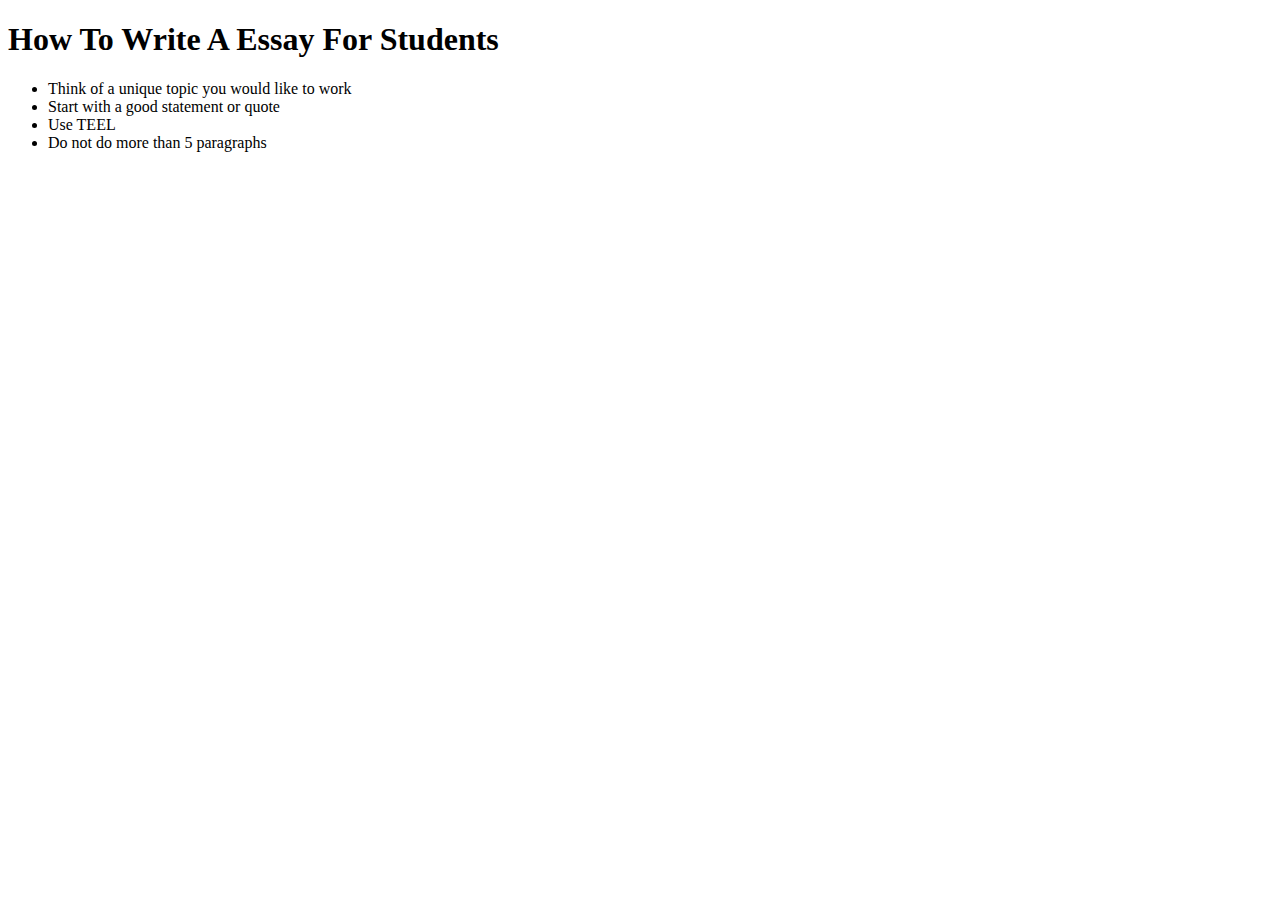
==== index.html @ c51ce835 "Add files via upload" ====
<!DOCTYPE html>
<html>

<head>
  <meta charset="utf-8">
  <meta name="viewport" content="width=device-width">
  <link rel="stylesheet" type="text/css" href="css/style.css">
  <title> How To Write A Essay For Students</title>
  <link href="style.css" rel="stylesheet" type="text/css" />
</head>
<body>
  <h1> How To Write A Essay For Students</h1>
  <ul>
    <li>Think of a unique topic you would like to work</li>
    <li>Start with a good statement or quote</li>
    <li>Use TEEL</li>
    <li>Do not do more than 5 paragraphs</li>
  </ul>
  <script src="script.js"></script>
</body>
</html>
---- style.css ----
body {
    background-color: white;
}
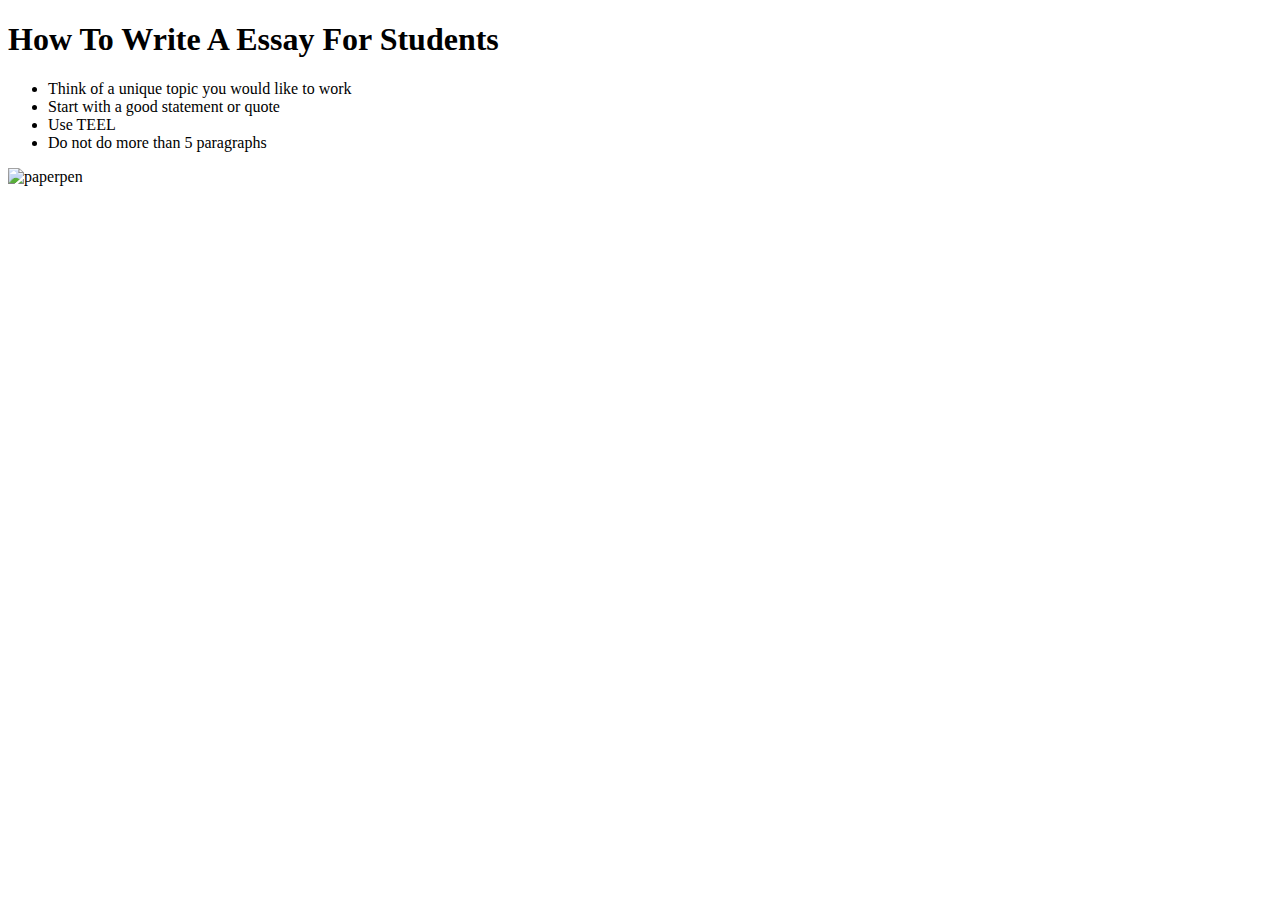
==== commit 2e5a5577: "VERSION 2.5 ADDED!!!" ====
--- a/index.html
+++ b/index.html
@@ -18,4 +18,7 @@
   </ul>
   <script src="script.js"></script>
 </body>
+<body>
+  <img src="essay.webp" alt="paperpen">
+</body>
 </html>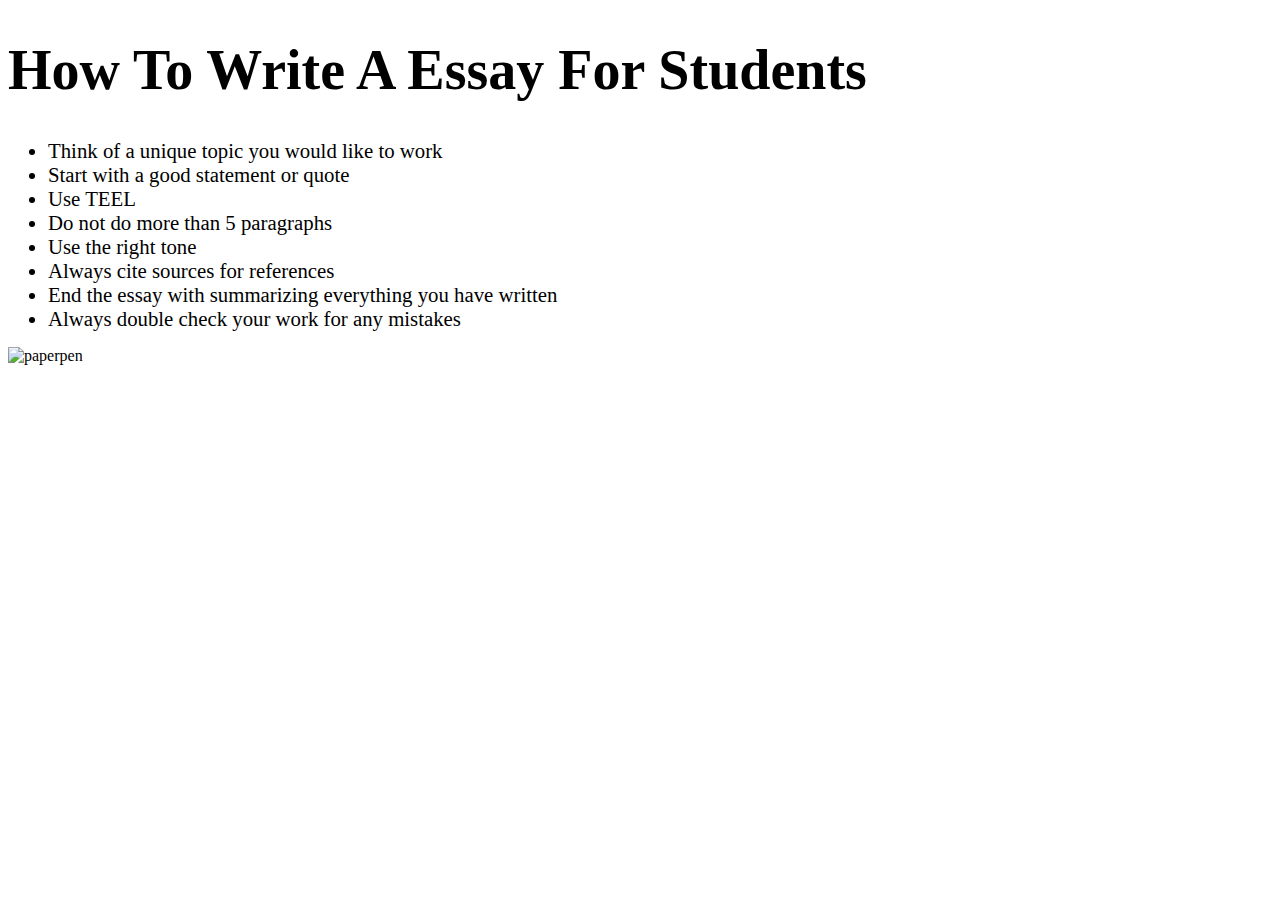
==== commit 46802f6b: "Version 2.5" ====
--- a/index.html
+++ b/index.html
@@ -15,10 +15,14 @@
     <li>Start with a good statement or quote</li>
     <li>Use TEEL</li>
     <li>Do not do more than 5 paragraphs</li>
+    <li>Use the right tone</li>
+    <li>Always cite sources for references</li>
+    <li>End the essay with summarizing everything you have written</li>
+    <li>Always double check your work for any mistakes</li>
   </ul>
   <script src="script.js"></script>
 </body>
 <body>
-  <img src="essay.webp" alt="paperpen">
+  <img src="essay.webp" alt="paperpen" width="300" height="200">
 </body>
 </html>--- a/style.css
+++ b/style.css
@@ -1,3 +1,23 @@
 body {
     background-color: white;
+}
+
+@font-face{
+  font-family: myFont;
+  src: url('Website.otf');
+}
+
+h1{
+    font-family: myFont;
+    font-size: 350%;
+}
+
+@font-face{
+  font-family: myFont2;
+  src: url('Letters\ for\ Learners.ttf');
+}
+
+li{
+    font-family: myFont2;
+    font-size: 130%;
 }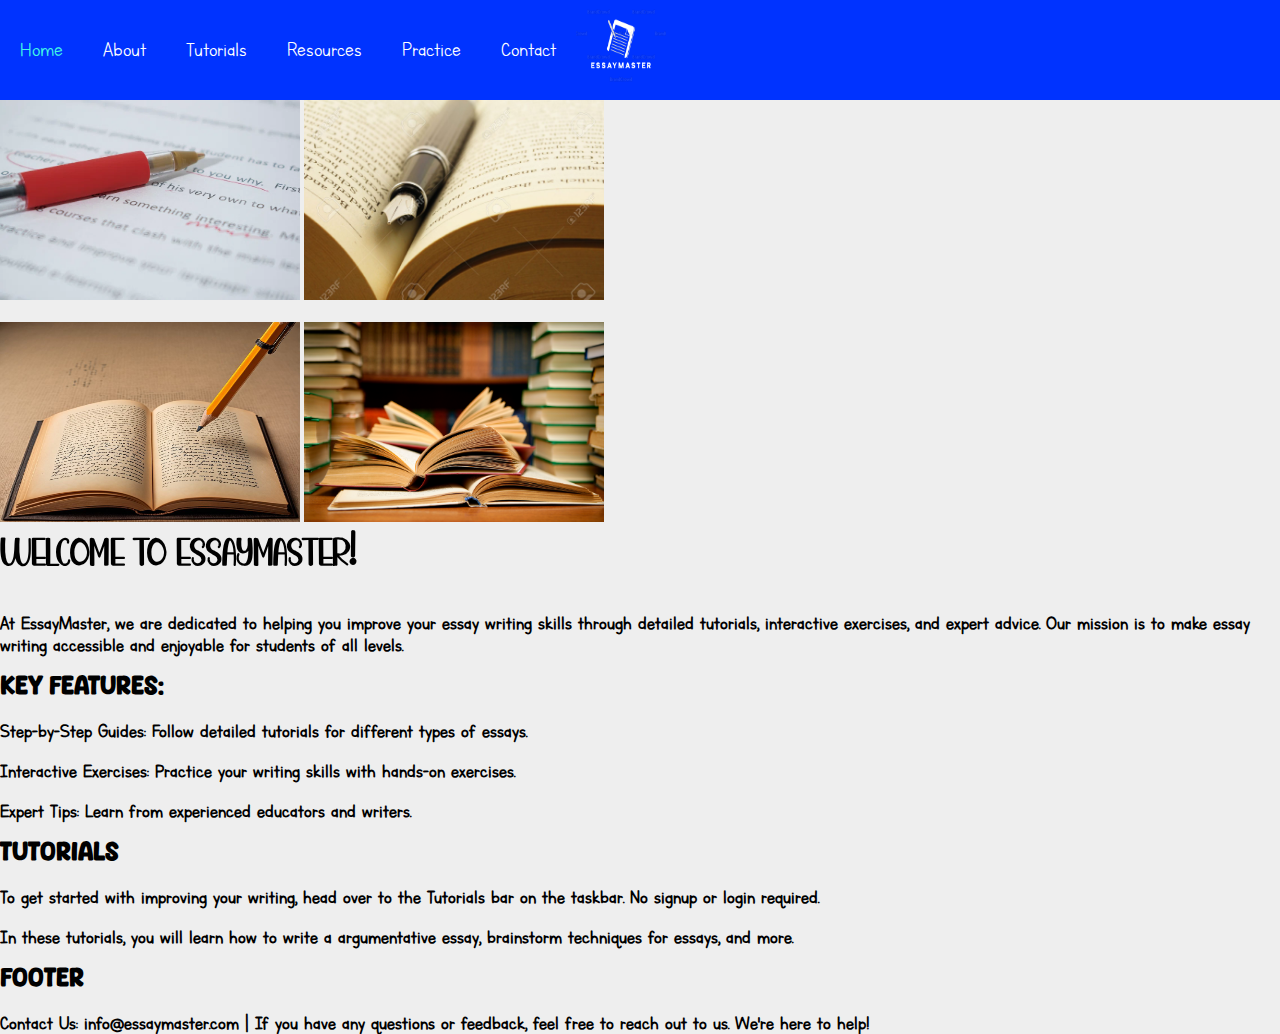
==== commit 0a0e9e65: "Add files via upload" ====
--- a/index.html
+++ b/index.html
@@ -5,24 +5,52 @@
   <meta charset="utf-8">
   <meta name="viewport" content="width=device-width">
   <link rel="stylesheet" type="text/css" href="css/style.css">
-  <title> How To Write A Essay For Students</title>
+  <title> How To Write A Essay For Students - EssayMaster</title>
   <link href="style.css" rel="stylesheet" type="text/css" />
 </head>
 <body>
-  <h1> How To Write A Essay For Students</h1>
+  <nav>
+    <ul>
+      <img src="unnamed.png" alt="logo" width="90" height="90">
+      <li><a href="index.html">Home</a></li>
+      <li><a href="about.html">About</a></li>
+      <li><a href="tutorials.html">Tutorials</a></li>
+      <li><a href="resources.html">Resources</a></li>
+      <li><a href="practice.html">Practice</a></li>
+      <li><a href="contact.html">Contact</a></li>
+    </ul>
+  </nav>
+  <body>
+    <img src="essay.webp" alt="paperpen" width="300" height="200">
+    <img src="penonbook.jpg" alt="penbook" width="300" height="200">
+    <p>&nbsp;&nbsp;&nbsp;</p>
+    <img src="book.jpg" alt="book" width="300" height="200">
+    <img src="books.jpg" alt="books" width="300" height="200">
+  </body>
+  </html>
+  <h1>Welcome To EssayMaster!</h1>
+  <p>&nbsp;&nbsp;&nbsp;</p>
   <ul>
-    <li>Think of a unique topic you would like to work</li>
-    <li>Start with a good statement or quote</li>
-    <li>Use TEEL</li>
-    <li>Do not do more than 5 paragraphs</li>
-    <li>Use the right tone</li>
-    <li>Always cite sources for references</li>
-    <li>End the essay with summarizing everything you have written</li>
-    <li>Always double check your work for any mistakes</li>
+    <p>&nbsp;&nbsp;&nbsp;</p>
+    <h2>At EssayMaster, we are dedicated to helping you improve your essay writing skills through detailed tutorials, interactive exercises, and expert advice. Our mission is to make essay writing accessible and enjoyable for students of all levels.</h2>
+    <p>&nbsp;&nbsp;&nbsp;</p>
+    <h3>Key Features:</h3>
+    <p>&nbsp;&nbsp;&nbsp;</p>
+    <h2>Step-by-Step Guides: Follow detailed tutorials for different types of essays.</h2>
+    <p>&nbsp;&nbsp;&nbsp;</p>
+    <h2>Interactive Exercises: Practice your writing skills with hands-on exercises.</h2>
+    <p>&nbsp;&nbsp;&nbsp;</p>
+    <h2>Expert Tips: Learn from experienced educators and writers.</h2>
+    <p>&nbsp;&nbsp;&nbsp;</p>
+    <h3>Tutorials</h3>
+    <p>&nbsp;&nbsp;&nbsp;</p>
+    <h2>To get started with improving your writing, head over to the Tutorials bar on the taskbar. No signup or login required.</h2>
+    <p>&nbsp;&nbsp;&nbsp;</p>
+    <h2>In these tutorials, you will learn how to write a argumentative essay, brainstorm techniques for essays, and more.</h2>
+    <p>&nbsp;&nbsp;&nbsp;</p>
+    <h3>Footer</h3>
+    <p>&nbsp;&nbsp;&nbsp;</p>
+    <h2>Contact Us: info@essaymaster.com | If you have any questions or feedback, feel free to reach out to us. We're here to help!</h2
   </ul>
   <script src="script.js"></script>
 </body>
-<body>
-  <img src="essay.webp" alt="paperpen" width="300" height="200">
-</body>
-</html>--- a/style.css
+++ b/style.css
@@ -1,5 +1,5 @@
 body {
-    background-color: white;
+    background-color: #0033ff;
 }
 
 @font-face{
@@ -17,7 +17,66 @@
   src: url('Letters\ for\ Learners.ttf');
 }
 
-li{
+h2{
     font-family: myFont2;
     font-size: 130%;
+}
+
+@font-face{
+  font-family: myFont2;
+  src: url('Letters\ for\ Learners.ttf');
+}
+
+h3{
+    font-family: myFont3;
+    font-size: 150%;
+}
+
+@font-face{
+  font-family: myFont3;
+  src: url('Dobidoo.ttf');
+}
+
+* {
+  margin: 0;
+  padding: 0;
+}
+
+body {
+  background-color: #eee;  
+}
+
+nav {
+  width: 100%;
+  height: 100px;
+  background-color: #0033ff;
+}
+
+ul {
+    
+}
+
+ul li {
+  list-style: none; 
+  display: inline-block;
+  float: left;
+  line-height: 100px;
+    
+}
+
+ul li a {
+  display: block;  
+  text-decoration: none;
+  font-size: 23px;
+  font-family: myFont2;
+  color: #ffffff;
+  padding: 0 20px;
+}
+
+ul li a:hover {
+  color: #43f9e4; 
+}
+
+.hidden-text {
+  display: none;
 }